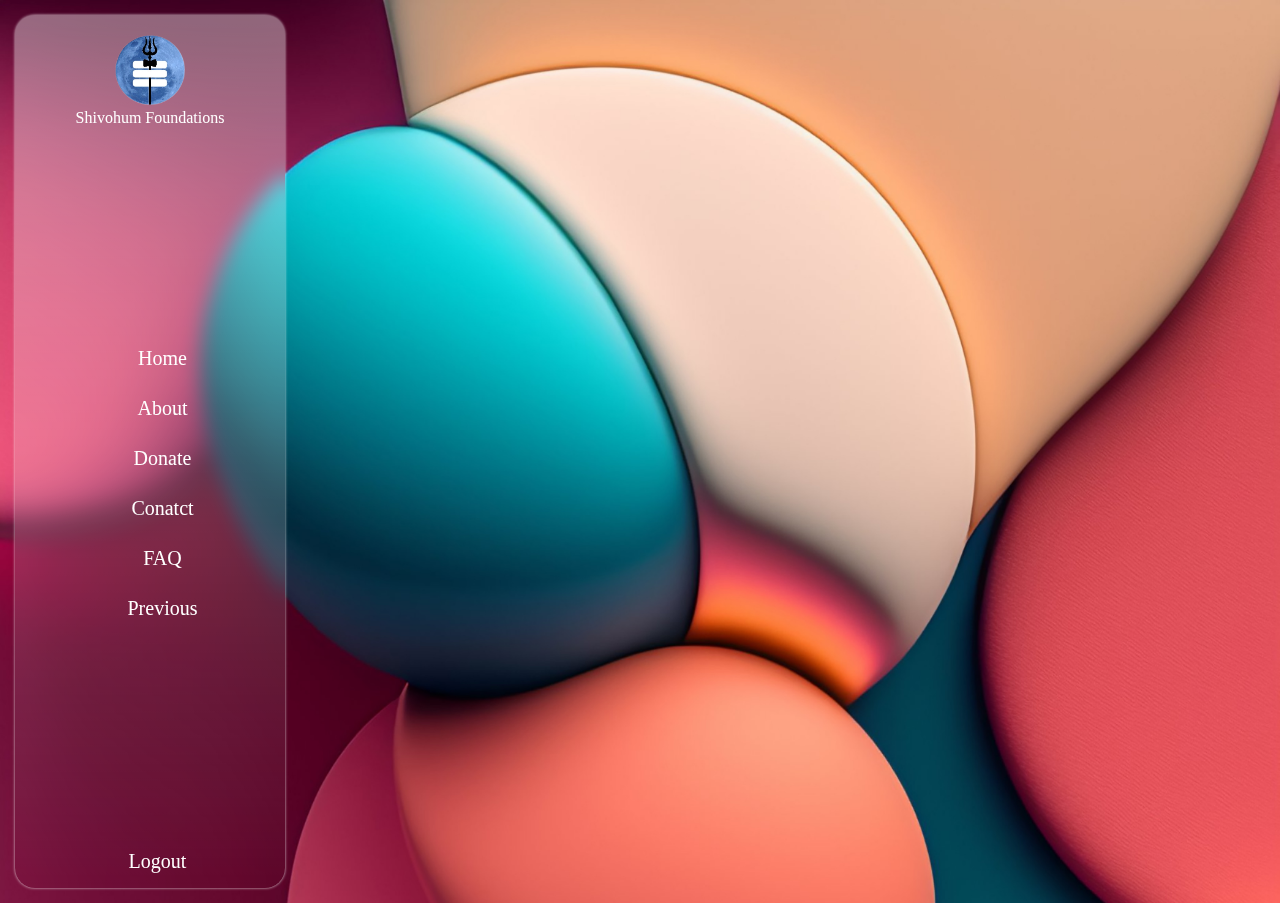
==== about.html @ 3b34959b "First commit to initalise website" ====
<!DOCTYPE html>
    <meta charset="UTF-8" />
<html>
    <head>
        <link rel="stylesheet" href="newstyle.css">
        <link rel="stylesheet" href="https://cdnjs.cloudflare.com/ajax/libs/font-awesome/6.4.2/css/all.min.css" integrity="sha512-z3gLpd7yknf1YoNbCzqRKc4qyor8gaKU1qmn+CShxbuBusANI9QpRohGBreCFkKxLhei6S9CQXFEbbKuqLg0DA==" crossorigin="anonymous" referrerpolicy="no-referrer" />
        <link rel="icon" href="Logo.ico">
        <title>Shivohum Foundations | About</title>
        <script src="trans.js"></script>
    </head>
    <body>
        <div class="transition transition2 is-active"></div>
        <section id="sidebar">
            
            <div id="logodiv">
                <img src="Logo.png" id="logo">
                <p>Shivohum Foundations</p>
            </div>
            <div id="anchors">
                <div class="inactive"><i class="fa-solid fa-house icons"></i><a href="home.html">&nbsp;Home</a></div>
                <div class="inactive"><i class="fa-solid fa-address-card icons"></i><a href="about.html">&nbsp;About</a></div>
                <div class="inactive"><i class="fa-solid fa-circle-dollar-to-slot icons"></i><a href="donate.html">&nbsp;Donate</a></div>
                <div class="inactive"><i class="fa-solid fa-phone icons"></i><a href="contact.html">&nbsp;Conatct</a></div>
                <div class="inactive"><i class="fa-solid fa-question icons"></i><a href="faq.html">&nbsp;FAQ</a></div>
                <div class="inactive"><i class="fa-solid fa-arrow-up icons"></i><a href="prevdon.html">&nbsp;Previous</a></div>
            </div>
            <div id="logout">
                <a href="index.html"><i class="fa-solid fa-right-from-bracket"></i> &nbsp;&nbsp;&nbsp;Logout</a>
            </div>
        </section>
---- newstyle.css ----
*{
    margin: 0;
    padding: 0;
    box-sizing: border-box;
}

body {
    background-repeat: no-repeat;
    background-size: cover;
    background-image: url(./wallpapers-that-are-iphone-xs-max.jpg);
    background: rotate(90deg);
}

#sidebar{
    background-image: linear-gradient(rgba(255,255,255,0.4), rgba(255,255,255,0.0));
    margin: 15px;
    height: 97vh;
    width: 30vh;
    border-radius: 20px;
    box-shadow: 0 0 3px rgba(255,255,255,0.8);
    position: relative;
    backdrop-filter: blur(10px);
    -webkit-backdrop-filter: blur(10px);
    display: flex;
    flex-direction: column;
    text-align: center;
    justify-content: space-between;
}
#logo{
    height: 70px;
    width: 70px;
}

#anchors{
    display: flex;
    flex-direction: column;
    gap: 10px;
}

#anchors a{
    text-decoration: none;
    color: #fff;
    font-size: 20px;
}

#logout {
    line-height: 50px;
}

.icons {
    color: white;
    font-size: 25px;
    margin-right: 20px;
}

.inactive{
    text-align: center;
}

.inactive::before {
    content: "";
    height: 3px;
    width: 0;
    display: block;
    background-color: black;
    margin: 2px auto;
    margin-top: 1px;
    border-radius: 10px;
}

.inactive::after {
    content: "";
    height: 3px;
    width: 0;
    display: block;
    background-color: black;
    margin: 2px auto;
    margin-top: 1px;
    border-radius: 10px;
}

.inactive:hover::after{
    width: 60%;
    transition: 1s;
}

.inactive:hover::before{
    width: 60%;
    transition: 1s;
}
.inactive i {
    margin-top: 3px;
}

.inactive:not(hover)::after{
    width: 0;
    transition: 1s;
}

.inactive:not(hover)::before{
    width: 0;
    transition: 1s;
}

#logout a{
    text-decoration: none;
    color: #fff;
    font-size: 20px;
}

#logodiv{
    margin-top: 20px;
}

#logodiv p {
    color: #fff;
}

.transition1{
    position: fixed;
    top: 0;
    bottom: 0;
    left: -100%;
    width: 100%;
    z-index: 101;
    background-image: linear-gradient(rgba(255,255,255,0.4),rgba(255,255,255,0.0));
    backdrop-filter: blur(100px);
    transition: 0.8s ease-out;
}

.transition1.is-active{
    left: 0px;
}

.transition2{
    position: fixed;
    top: 0;
    bottom: 0;
    right: -100%;
    width: 100%;
    z-index: 101;
    background-image: linear-gradient(rgba(255,255,255,0),rgba(255,255,255,0.4));
    backdrop-filter: blur(100px);
    transition: 0.8s ease-out;
}

.transition2.is-active{
    right: 0;
}
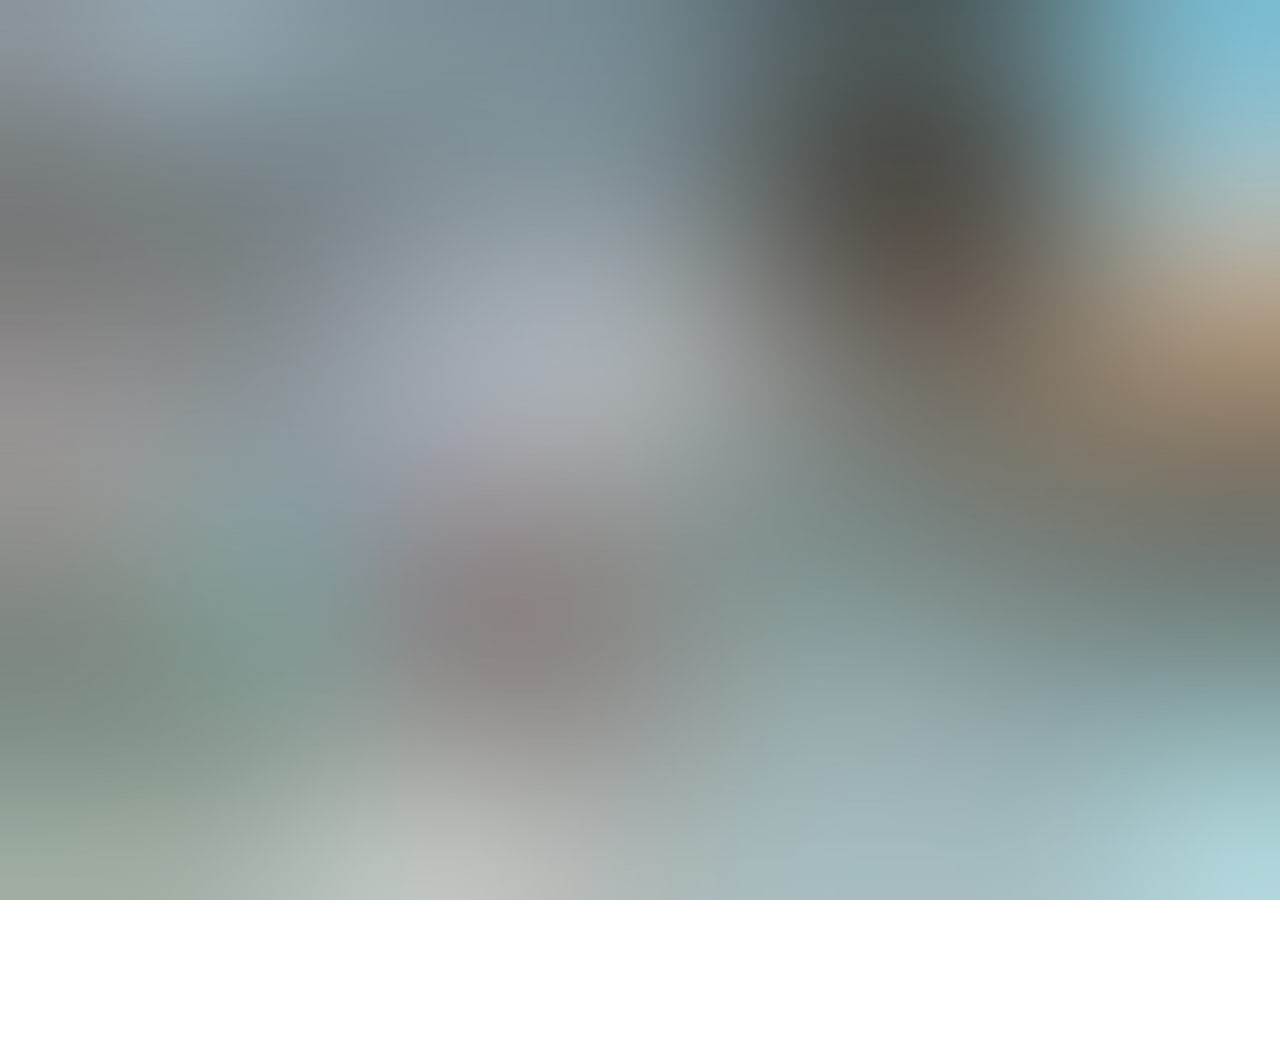
==== commit 6b9a3816: "Add files via upload" ====
--- a/about.html
+++ b/about.html
@@ -27,4 +27,26 @@
             <div id="logout">
                 <a href="index.html"><i class="fa-solid fa-right-from-bracket"></i> &nbsp;&nbsp;&nbsp;Logout</a>
             </div>
-        </section>+        </section>
+        <section id="main">
+            <div id="text1about">
+                <h1>
+                    The Shivohum Foundations is committed to giving homeless people a safe and respectable place to live, and it works to end homelessness by fostering compassion and community support. The organization supports empowering people via education, acknowledging shelter as a basic human right, and treating every person with respect and dignity.
+                </h1>
+            </div>
+            <div id="imgslideback2">
+                <div id="imgslide2">
+                    <img class="slide2" src="img5.jpg">
+                </div>
+                </div>
+                <div id="imgslideback3">
+                    <div id="imgslide3">
+                        <img class="slide3" src="img6.jpg">
+                    </div>
+                   </div>
+                   <div id="text2about">
+                    <h1>
+                        It also places a strong emphasis on community support, which promotes unity and support. The foundation is dedicated to developing long-term fixes and giving homeless people the tools and resources they require for stability. Empathy and compassion are at the heart of the Shivohum Foundation's mission to lessen homelessness and change the course of history.
+                    </h1>
+                </div>
+                   </section></body></html>
--- a/newstyle.css
+++ b/newstyle.css
@@ -5,17 +5,18 @@
 }
 
 body {
+    background-image: url('pexels-jaime-reimer-2662116.jpg');
     background-repeat: no-repeat;
-    background-size: cover;
-    background-image: url(./wallpapers-that-are-iphone-xs-max.jpg);
-    background: rotate(90deg);
+    background-attachment: fixed;
+    background-position:center;
+    background-size: 100%;
 }
 
 #sidebar{
     background-image: linear-gradient(rgba(255,255,255,0.4), rgba(255,255,255,0.0));
     margin: 15px;
     height: 97vh;
-    width: 30vh;
+    width: 15vw;
     border-radius: 20px;
     box-shadow: 0 0 3px rgba(255,255,255,0.8);
     position: relative;
@@ -25,6 +26,7 @@
     flex-direction: column;
     text-align: center;
     justify-content: space-between;
+    position: fixed;
 }
 #logo{
     height: 70px;
@@ -57,23 +59,14 @@
     text-align: center;
 }
 
-.inactive::before {
-    content: "";
-    height: 3px;
-    width: 0;
-    display: block;
-    background-color: black;
-    margin: 2px auto;
-    margin-top: 1px;
-    border-radius: 10px;
-}
+
 
 .inactive::after {
     content: "";
     height: 3px;
     width: 0;
     display: block;
-    background-color: black;
+    background-color: gray;
     margin: 2px auto;
     margin-top: 1px;
     border-radius: 10px;
@@ -84,10 +77,7 @@
     transition: 1s;
 }
 
-.inactive:hover::before{
-    width: 60%;
-    transition: 1s;
-}
+
 .inactive i {
     margin-top: 3px;
 }
@@ -97,10 +87,6 @@
     transition: 1s;
 }
 
-.inactive:not(hover)::before{
-    width: 0;
-    transition: 1s;
-}
 
 #logout a{
     text-decoration: none;
@@ -125,7 +111,7 @@
     z-index: 101;
     background-image: linear-gradient(rgba(255,255,255,0.4),rgba(255,255,255,0.0));
     backdrop-filter: blur(100px);
-    transition: 0.8s ease-out;
+    transition: 1s ease-in-out;
 }
 
 .transition1.is-active{
@@ -141,9 +127,503 @@
     z-index: 101;
     background-image: linear-gradient(rgba(255,255,255,0),rgba(255,255,255,0.4));
     backdrop-filter: blur(100px);
-    transition: 0.8s ease-out;
+    transition: 1s ease-in-out;
 }
 
 .transition2.is-active{
     right: 0;
-}+}
+
+#main {
+    margin-left: 18vw;
+}
+
+#imgslide{
+    width: 400px;
+    height: 400px;
+    overflow: auto;
+    display: flex;
+    flex-direction: row;
+    overflow-y: hidden;
+    left: 50%;
+    top: 50%;
+    position: absolute;
+    translate: -50% -50%;
+}
+
+.slide{
+    width: 400px;
+    height: 400px;
+    margin: auto 10px;
+    border-radius: 15px;
+}
+
+.slide:hover{
+    transform: scale(1.09);
+    transition: 1s;
+}
+
+.slide:not(hover){
+    transition: 1s;
+}
+
+#imgslideback{
+    height: 450px;
+    width: 450px;
+    position: relative;
+    backdrop-filter: blur(20px);
+    -webkit-backdrop-filter: blur(20px);
+    border-radius: 15px;
+    box-shadow: 0 0 3px rgba(255,255,255,0.8);
+    top: 15px;
+}
+
+#texthome{
+    margin-top: 20px;
+    height: 270px;
+    margin-left: 30px;
+    width: 400px;
+    text-align: center;
+    backdrop-filter: blur(40px);
+    -webkit-backdrop-filter: blur(40px);
+    box-shadow: 0 0 3px rgba(255,255,255,0.8);
+    background-color: rgba(0,0,0,0.5);
+    padding: 10px;
+    border-radius: 15px;
+    overflow: auto;
+}
+
+#texthome h1{
+    font-size: 18.5px;
+    color: white;
+    font-family: sans-serif;
+}
+
+#sep{
+    height: 90%;
+    width: 5px;
+    background-color: whitesmoke;   
+    z-index: 98;
+    position: absolute;
+    border-radius: 5px;
+    top: 5%;
+    right: 50%;
+    border: 1px solid black;
+}
+
+.li-img{
+    width: 55px;
+    height: 50px;
+    border-radius: 100px;
+    margin: 5px;
+}
+
+.li-ul{
+    list-style-type: none;
+    font-size: 20px;
+    color: #fff;
+    display:flex;
+    align-items: center;
+    font-family: sans-serif;
+    margin: 10px;
+}
+
+ul{
+    backdrop-filter: blur(40px);
+    -webkit-backdrop-filter: blur(40px);
+    width: 300px;
+    padding: 20px;
+    border-radius: 20px;
+    box-shadow: 0 0 3px rgba(255,255,255,0.8);
+    position: absolute;
+    top: 20px;
+    right: 400px;
+}
+
+#customdonate{
+    text-align: center;
+    width: 300px;
+    padding: 25px;
+}
+
+#adress{
+    text-align: center;
+    width: 300px;
+    padding: 25px;
+}
+
+#adress1{
+    background-color: rgba(0,0,0,0.5);
+    color: white;
+    font-size: 15px;
+    outline: none;
+    border: none;
+    text-align: center;
+    margin-bottom: 5px;
+    border-bottom: 2px solid white;
+    height: 20px;
+    width: 200px;
+}
+
+#adress2{
+    background-color: rgba(0,0,0,0.5);
+    color: white;
+    font-size: 15px;
+    outline: none;
+    border: none;
+    text-align: center;
+    margin-bottom: 5px;
+    border-bottom: 2px solid white;
+    height: 20px;
+    width: 200px;
+}
+
+#cstmamt{
+    background-color: rgba(0,0,0,0.5);
+    color: white;
+    font-size: 15px;
+    outline: none;
+    border: none;
+    text-align: center;
+    margin-bottom: 5px;
+    border-bottom: 2px solid white;
+    height: 20px;
+    width: 200px;
+}
+
+.submit{
+    background-color: rgba(0,0,0,0.8);
+    color: white;
+    border: none;
+    height: 30px;
+    width: 100px;
+    border-bottom: 2px solid white;
+}
+
+#donatept2{
+    position: absolute;
+    top: 50px;
+    right: 30px;
+    backdrop-filter: blur(40px);
+    border-radius: 15px;
+    box-shadow: 0 0 3px rgba(255,255,255,0.8);
+}
+
+#imgslideback1{
+    height: 350px;
+    width: 350px;
+    position: absolute;
+    backdrop-filter: blur(20px);
+    -webkit-backdrop-filter: blur(20px);
+    border-radius: 15px;
+    box-shadow: 0 0 3px rgba(255,255,255,0.8);
+    bottom: 5px;
+    right: 160px;
+}
+
+#imgslide1{
+    width: 300px;
+    height: 300px;
+    overflow: auto;
+    display: flex;
+    flex-direction: row;
+    overflow-y: hidden;
+    overflow-x: hidden;
+    left: 50%;
+    top: 50%;
+    position: absolute;
+    translate: -50% -50%;
+}
+
+.slide1{
+    width: 300px;
+    height: 300px;
+    margin: auto 10px;
+    border-radius: 15px;
+}
+
+#text1about{
+    height: 320px;
+    width: 600px;
+    color: #fff;
+    font-family: sans-serif;
+    font-size: 17px;
+    backdrop-filter: blur(20px);
+    -webkit-backdrop-filter: blur(20px);
+    padding: 15px;
+    border-radius: 15px;
+    box-shadow: 0 0 3px rgba(255,255,255,0.8);
+    background-color: rgba(0,0,0,0.5);
+    position: absolute;
+    top: 15px;
+    margin-left: 50px;
+}
+
+#imgslideback2{
+    height: 400px;
+    width: 400px;
+    position: absolute;
+    backdrop-filter: blur(20px);
+    -webkit-backdrop-filter: blur(20px);
+    border-radius: 15px;
+    box-shadow: 0 0 3px rgba(255,255,255,0.8);
+    top: 15px;
+    right: 160px;
+}
+
+#imgslide2{
+    width: 350px;
+    height: 350px;
+    overflow: auto;
+    display: flex;
+    flex-direction: row;
+    overflow-y: hidden;
+    overflow-x: hidden;
+    left: 50%;
+    top: 50%;
+    position: absolute;
+    translate: -50% -50%;
+}
+
+.slide2{
+    width: 350px;
+    height: 350px;
+    margin: auto 10px;
+    border-radius: 15px;
+}
+
+#imgslideback3{
+    height: 400px;
+    width: 400px;
+    position: absolute;
+    backdrop-filter: blur(20px);
+    -webkit-backdrop-filter: blur(20px);
+    border-radius: 15px;
+    box-shadow: 0 0 3px rgba(255,255,255,0.8);
+    bottom: 10px;
+    left: 330px;
+}
+
+#imgslide3{
+    width: 350px;
+    height: 350px;
+    overflow: auto;
+    display: flex;
+    flex-direction: row;
+    overflow-y: hidden;
+    overflow-x: hidden;
+    left: 50%;
+    top: 50%;
+    position: absolute;
+    translate: -50% -50%;
+}
+
+.slide3{
+    width: 350px;
+    height: 350px;
+    margin: auto 10px;
+    border-radius: 15px;
+}
+
+#text2about{
+    height: 320px;
+    width: 600px;
+    color: #fff;
+    font-family: sans-serif;
+    font-size: 17px;
+    backdrop-filter: blur(20px);
+    -webkit-backdrop-filter: blur(20px);
+    padding: 15px;
+    border-radius: 15px;
+    box-shadow: 0 0 3px rgba(255,255,255,0.8);
+    background-color: rgba(0,0,0,0.5);
+    position: absolute;
+    bottom: 10px;
+    right: 160px;
+}
+
+#maindonate{
+    height: 100vh;
+    width: 80%;
+    right:0;
+    position: absolute;
+}
+
+#payment1{
+    position: absolute;
+    left: 45vw;
+}
+
+#text1donate{
+    height: 320px;
+    width: 600px;
+    color: #fff;
+    font-family: sans-serif;
+    font-size: 13px;
+    backdrop-filter: blur(20px);
+    -webkit-backdrop-filter: blur(20px);
+    padding: 15px;
+    border-radius: 15px;
+    box-shadow: 0 0 3px rgba(255,255,255,0.8);
+    background-color: rgba(0,0,0,0.5);
+    position: absolute;
+    bottom: 20px;
+    left: 0px;
+}
+
+#text2donate{
+    height: 320px;
+    width: 500px;
+    color: #fff;
+    font-family: sans-serif;
+    font-size: 14px;
+    backdrop-filter: blur(20px);
+    -webkit-backdrop-filter: blur(20px);
+    padding: 15px;
+    border-radius: 15px;
+    box-shadow: 0 0 3px rgba(255,255,255,0.8);
+    background-color: rgba(0,0,0,0.5);
+    position: absolute;
+    top: 15px;
+    right: 30px;
+}
+
+#imgdonate1 img{
+    width: 300px;
+    height: 300px;
+    border-radius: 15px;
+    left: 50%;
+    top: 50%;
+    position: absolute;
+    translate: -50% -50%;
+}
+
+#imgdonate1 {
+    width: 350px;
+    height: 350px;
+    backdrop-filter: blur(20px);
+    -webkit-backdrop-filter: blur(20px);
+    border-radius: 15px;
+    position: absolute;
+    bottom: 15px;
+    right: 160px;
+}
+
+#main-contact{
+    margin-left: 20vw;
+    height: 100vh;
+    width: 100%;
+    display:flex;
+
+}
+
+#imgback2{
+    height: 350px;
+    width: 350px;
+    backdrop-filter: blur(40px);
+    -webkit-backdrop-filter: blur(40px);
+    position: relative;
+    border-radius: 15px;
+    top: 50%;
+    left: 30%;
+    translate: -30% -100%;
+}
+
+#img{
+    height: 300px;
+    width: 300px;
+    left: 50%;
+    top: 50%;
+    translate: -50% -50%;
+    position: absolute;
+    border-radius: 15px;
+}
+
+#content-contact{
+    top: 50%;
+    left: 30%;
+    translate:  -10% 270%;
+    text-align: center;
+    color: white;
+    font-size: 20px;
+    padding: 20px;
+    backdrop-filter: blur(20px);
+    -webkit-backdrop-filter: blur(20px);
+    height: 150px;
+    border-radius: 15px;
+    display: flex;
+    align-items: center;
+    flex-direction: column;
+    gap: 20px;
+}
+
+#input-contact{
+    height: 20px;
+    background-color: rgba(0,0,0,0.5);
+    border: none;
+    border-bottom: 1px solid white;
+    text-align: center;
+    font-size: 18px;
+    color: white;
+}
+
+#submit-contact{
+    background-color: rgba(0,0,0,0.5);
+    border: none;
+    color: white;
+    font-size: 15px;
+    height: 25px;
+    padding: 5px;
+    width: 90px;
+    cursor: pointer;
+}
+
+.social{
+    width: 75px;
+    height: 75px;
+}
+
+#social-media{
+    backdrop-filter: blur(40px);
+    -webkit-backdrop-filter: blur(40px);
+    height: 175px;
+    width: 300px;
+    border-radius: 15px;
+    translate: 0 100%;
+    top: 50%;
+}
+
+#faq{
+    color: white;
+    font-size: 15px;
+    backdrop-filter: blur(40px);
+    -webkit-backdrop-filter: blur(40px);
+    height: 100%;
+    width: 50vw;
+    border-radius: 15px;
+    margin-left: 35vw;
+    background-color: rgba(0,0,0,0.5);
+    text-align: center;
+}
+
+#main-content-prevdon{
+    color: white;
+    font-size: 15px;
+    text-align: center;
+    width: 50vw;
+    border-radius: 15px;
+    margin-left: 35vw;
+    display:flex;
+    align-items: center;
+    height: 100vh;
+}
+
+#text-prevdono{
+    height: 300px;
+    background-color: rgba(0,0,0,0.5);
+    backdrop-filter: blur(40px);
+    -webkit-backdrop-filter: blur(40px);
+    display:flex;
+    align-items: center;
+    border-radius: 15px;
+}
